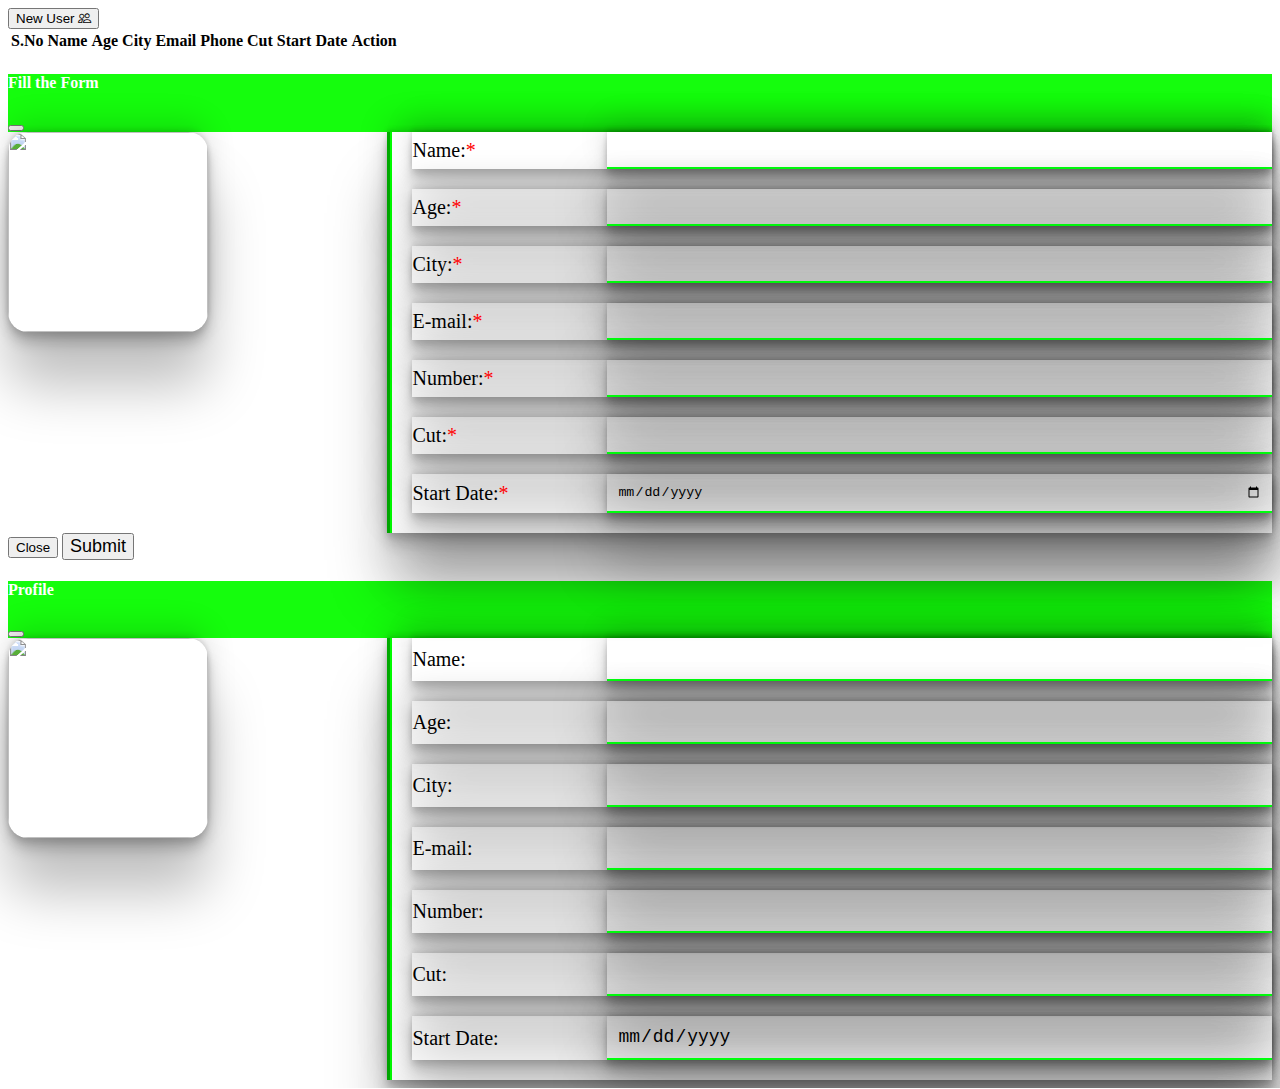
==== index.html @ 34184878 "Add files via upload" ====
<!doctype html>
<html lang="en">
  <head>
    <!-- Required meta tags -->
    <meta charset="utf-8">
    <meta name="viewport" content="width=device-width, initial-scale=1">

    <!-- Bootstrap CSS -->
    <link href="https://cdn.jsdelivr.net/npm/bootstrap@5.0.2/dist/css/bootstrap.min.css" rel="stylesheet" integrity="sha384-EVSTQN3/azprG1Anm3QDgpJLIm9Nao0Yz1ztcQTwFspd3yD65VohhpuuCOmLASjC" crossorigin="anonymous">

    <!--Bootstrap 5 icons CDN-->
    <link rel="stylesheet" href="https://cdn.jsdelivr.net/npm/bootstrap-icons@1.10.5/font/bootstrap-icons.css">

    <title>CRUD Operations</title>

    <link rel="stylesheet" href="style.css">
  </head>
  <body>
    

    <section class="p-3">

        <div class="row">
            <div class="col-12">
                <button class="btn btn-primary newUser" data-bs-toggle="modal" data-bs-target="#userForm">New User <i class="bi bi-people"></i></button>
            </div>
        </div>

        <div class="row">
            <div class="col-12">
                <table class="table table-striped table-hover mt-3 text-center table-bordered">

                    <thead>
                        <tr>
                            <th>S.No</th>
                            <th>Name</th>
                            <th>Age</th>
                            <th>City</th>
                            <th>Email</th>
                            <th>Phone</th>
                            <th>Cut</th>
                            <th>Start Date</th>
                            <th>Action</th>
                        </tr>
                    </thead>

                    <tbody id="data"></tbody>

                </table>
            </div>
        </div>

    </section>


    <!--Modal Form-->
    <div class="modal fade" id="userForm">
        <div class="modal-dialog modal-dialog-centered modal-lg">
            <div class="modal-content">

                <div class="modal-header">
                    <h4 class="modal-title">Fill the Form</h4>
                    <button type="button" class="btn-close" data-bs-dismiss="modal" aria-label="Close"></button>
                </div>

                <div class="modal-body">

                    <form action="#" id="myForm">

                        <div class="card imgholder">
                            <label for="imgInput" class="upload">
                                <input type="file" name="" id="imgInput">
                                <i class="bi bi-plus-circle-dotted"></i>
                            </label>
                            <img src="./image/Profile Icon.webp" alt="" width="200" height="200" class="img">
                        </div>

                        <div class="inputField">
                            <div>
                                <label for="name">Name:</label>
                                <input type="text" name="" id="name" required>
                            </div>
                            <div>
                                <label for="age">Age:</label>
                                <input type="number" name="" id="age" required>
                            </div>
                            <div>
                                <label for="city">City:</label>
                                <input type="text" name="" id="city" required>
                            </div>
                            <div>
                                <label for="email">E-mail:</label>
                                <input type="email" name="" id="email" required>
                            </div>
                            <div>
                                <label for="phone">Number:</label>
                                <input type="text" name="" id="phone" minlength="11" maxlength="11" required>
                            </div>
                            <div>
                                <label for="post">Cut:</label>
                                <input type="text" name="" id="post" required>
                            </div>
                            <div>
                                <label for="sDate">Start Date:</label>
                                <input type="date" name="" id="sDate" required>
                            </div>
                        </div>

                    </form>
                </div>

                <div class="modal-footer">
                    <button type="button" class="btn btn-secondary" data-bs-dismiss="modal">Close</button>
                    <button type="submit" form="myForm" class="btn btn-primary submit">Submit</button>
                </div>
            </div>
        </div>
    </div>

    <!--Read Data Modal-->
    <div class="modal fade" id="readData">
        <div class="modal-dialog modal-dialog-centered modal-lg">
            <div class="modal-content">

                <div class="modal-header">
                    <h4 class="modal-title">Profile</h4>
                    <button type="button" class="btn-close" data-bs-dismiss="modal" aria-label="Close"></button>
                </div>

                <div class="modal-body">

                    <form action="#" id="myForm">

                        <div class="card imgholder">
                            <img src="./image/Profile Icon.webp" alt="" width="200" height="200" class="showImg">
                        </div>

                        <div class="inputField">
                            <div>
                                <label for="name">Name:</label>
                                <input type="text" name="" id="showName" disabled>
                            </div>
                            <div>
                                <label for="age">Age:</label>
                                <input type="number" name="" id="showAge" disabled>
                            </div>
                            <div>
                                <label for="city">City:</label>
                                <input type="text" name="" id="showCity" disabled>
                            </div>
                            <div>
                                <label for="email">E-mail:</label>
                                <input type="email" name="" id="showEmail" disabled>
                            </div>
                            <div>
                                <label for="phone">Number:</label>
                                <input type="text" name="" id="showPhone" minlength="11" maxlength="11" disabled>
                            </div>
                            <div>
                                <label for="post">Cut:</label>
                                <input type="text" name="" id="showPost" disabled>
                            </div>
                            <div>
                                <label for="sDate">Start Date:</label>
                                <input type="date" name="" id="showsDate" disabled>
                            </div>
                        </div>

                    </form>
                </div>
            </div>
        </div>
    </div>


    <!-- Option 1: Bootstrap Bundle with Popper -->
    <script src="https://cdn.jsdelivr.net/npm/bootstrap@5.0.2/dist/js/bootstrap.bundle.min.js" integrity="sha384-MrcW6ZMFYlzcLA8Nl+NtUVF0sA7MsXsP1UyJoMp4YLEuNSfAP+JcXn/tWtIaxVXM" crossorigin="anonymous"></script>

    <script src="script.js"></script>
  </body>
</html>
---- style.css ----
table tr td{
    vertical-align: middle;
}

td button{
    margin: 5px;
}

td button i{
    font-size: 20px;
}


.modal-header{
    background: #15fd0d;
    color: #fff;
}

.modal-body form {
    display: flex;
    justify-content: space-between;
    align-items: flex-start;
    padding: 0;
}

.modal-body form .imgholder{
    width: 200px;
    height: 200px;
    position: relative;
    border-radius: 20px;
    overflow: hidden;
    box-shadow: rgba(0, 0, 0, 0.25) 0px 54px 55px, rgba(0, 0, 0, 0.12) 0px -12px 30px, rgba(0, 0, 0, 0.12) 0px 4px 6px, rgba(0, 0, 0, 0.17) 0px 12px 13px, rgba(0, 0, 0, 0.09) 0px -3px 5px;
}

.imgholder .upload{
    position: absolute;
    bottom: 0;
    left: 10;
    width: 100%;
    height: 100px;
    background: rgba(0,0,0,0.3);
    display: none;
    justify-content: center;
    align-items: center;
    cursor: pointer;
    box-shadow: rgba(0, 0, 0, 0.25) 0px 54px 55px, rgba(0, 0, 0, 0.12) 0px -12px 30px, rgba(0, 0, 0, 0.12) 0px 4px 6px, rgba(0, 0, 0, 0.17) 0px 12px 13px, rgba(0, 0, 0, 0.09) 0px -3px 5px;
}

.upload i{
    color: #fff;
    font-size: 35px;
}

.imgholder:hover .upload{
    display: flex;
}

.imgholder .upload input{
    display: none;
}

.modal-body form .inputField{
    flex-basis: 68%;
    border-left: 5px groove rgb(0, 255, 0);
    padding-left: 20px;
    box-shadow: rgba(0, 0, 0, 0.25) 0px 54px 55px, rgba(0, 0, 0, 0.12) 0px -12px 30px, rgba(0, 0, 0, 0.12) 0px 4px 6px, rgba(0, 0, 0, 0.17) 0px 12px 13px, rgba(0, 0, 0, 0.09) 0px -3px 5px;
}

form .inputField > div{
    width: 100%;
    display: flex;
    justify-content: space-between;
    align-items: center;
    margin-bottom: 20px;
    box-shadow: rgba(0, 0, 0, 0.25) 0px 54px 55px, rgba(0, 0, 0, 0.12) 0px -12px 30px, rgba(0, 0, 0, 0.12) 0px 4px 6px, rgba(0, 0, 0, 0.17) 0px 12px 13px, rgba(0, 0, 0, 0.09) 0px -3px 5px;
}

form .inputField > div label{
    font-size: 20px;
    font-weight: 500;
}

#userForm form .inputField > div label::after{
    content: "*";
    color: rgb(255, 0, 0);
}

form .inputField > div input{
    width: 75%;
    padding: 10px;
    border: none;
    outline: none;
    background: transparent;
    border-bottom: 2px solid rgb(0, 255, 13);
    box-shadow: rgba(0, 0, 0, 0.25) 0px 54px 55px, rgba(0, 0, 0, 0.12) 0px -12px 30px, rgba(0, 0, 0, 0.12) 0px 4px 6px, rgba(0, 0, 0, 0.17) 0px 12px 13px, rgba(0, 0, 0, 0.09) 0px -3px 5px;
}

.modal-footer .submit{
    font-size: 18px;
}


#readData form .inputField > div input{
    color: #000;
    font-size: 18px;
}
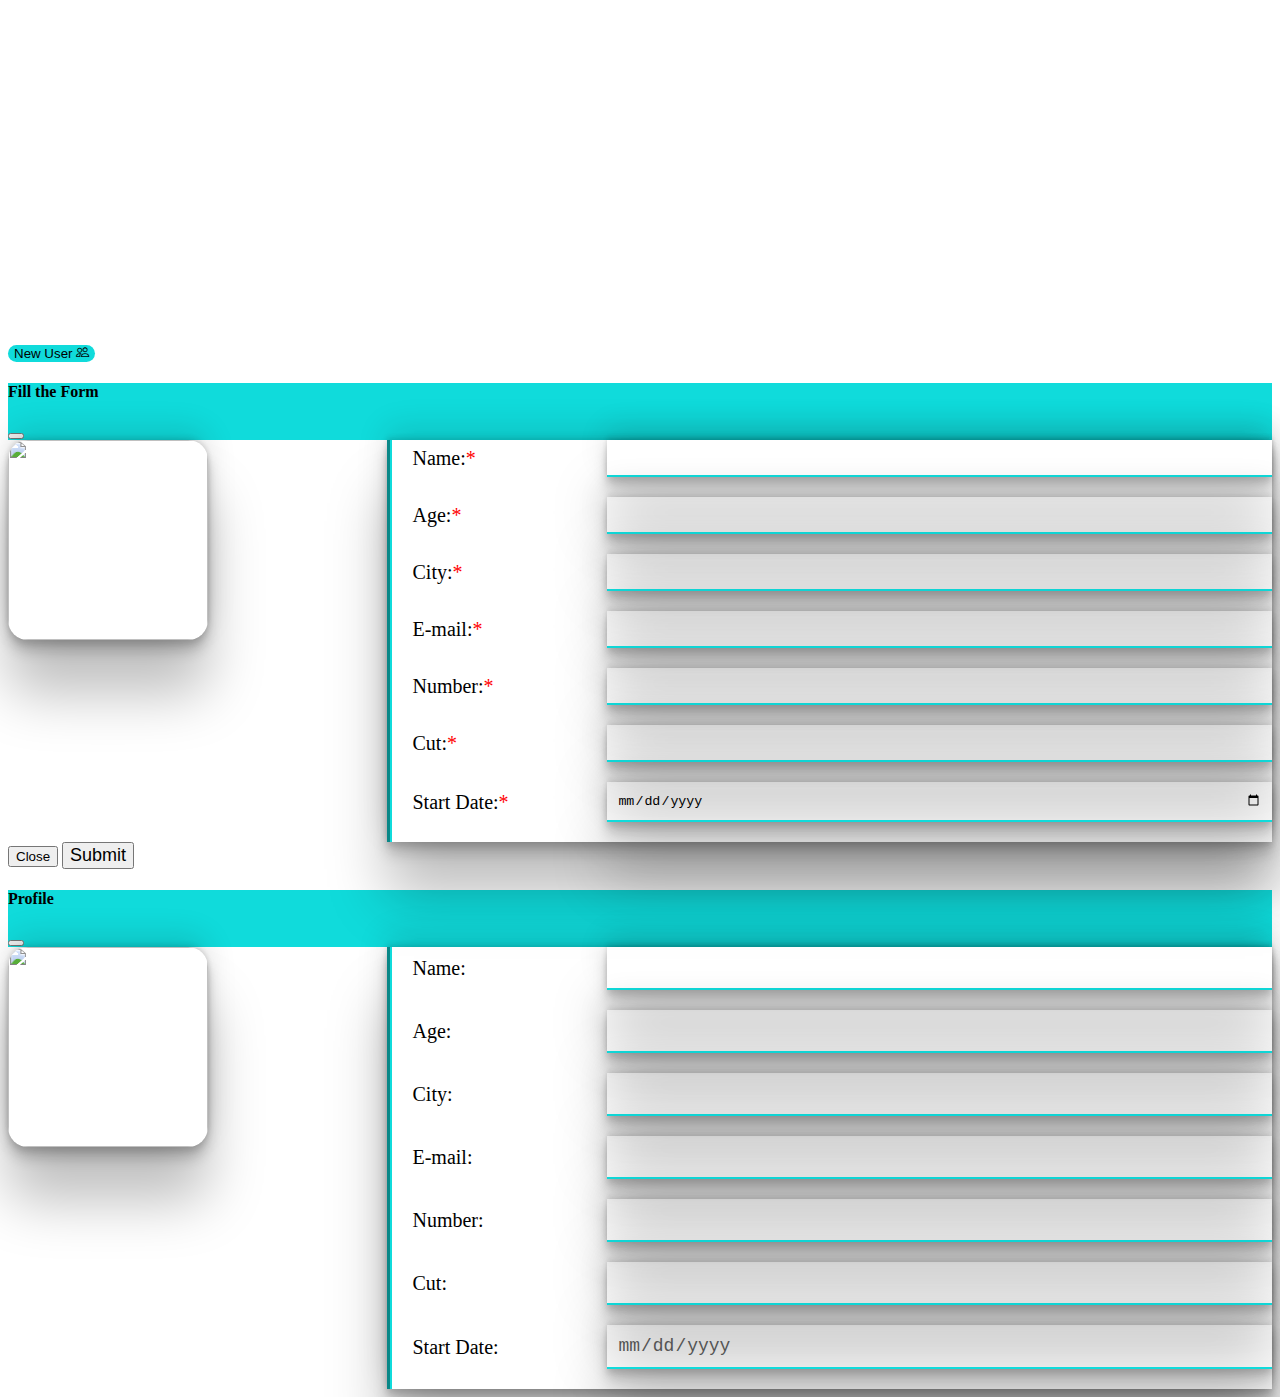
==== commit 0ae7ab98: "Add files via upload" ====
--- a/index.html
+++ b/index.html
@@ -1,30 +1,26 @@
 <!doctype html>
 <html lang="en">
-  <head>
-    <!-- Required meta tags -->
+<head>
     <meta charset="utf-8">
     <meta name="viewport" content="width=device-width, initial-scale=1">
+    <link href="https://cdn.jsdelivr.net/npm/bootstrap@5.0.2/dist/css/bootstrap.min.css" rel="stylesheet"
+        integrity="sha384-EVSTQN3/azprG1Anm3QDgpJLIm9Nao0Yz1ztcQTwFspd3yD65VohhpuuCOmLASjC" crossorigin="anonymous">
+    <link rel="stylesheet" href="https://cdn.jsdelivr.net/npm/bootstrap-icons@1.10.5/font/bootstrap-icons.css">
+    <title>CRUD Operations</title>
+    <link rel="stylesheet" href="style.css">
+    <link rel="icon" type="image/x-icon"
+    href="https://chairmansbarbershop.com.au/images/chairmansbarbershop_logo_3.png">
+</head>
+<body>
 
-    <!-- Bootstrap CSS -->
-    <link href="https://cdn.jsdelivr.net/npm/bootstrap@5.0.2/dist/css/bootstrap.min.css" rel="stylesheet" integrity="sha384-EVSTQN3/azprG1Anm3QDgpJLIm9Nao0Yz1ztcQTwFspd3yD65VohhpuuCOmLASjC" crossorigin="anonymous">
-
-    <!--Bootstrap 5 icons CDN-->
-    <link rel="stylesheet" href="https://cdn.jsdelivr.net/npm/bootstrap-icons@1.10.5/font/bootstrap-icons.css">
-
-    <title>CRUD Operations</title>
-
-    <link rel="stylesheet" href="style.css">
-  </head>
-  <body>
-    
+    <div class="photo">
+        <img src="https://chairmansbarbershop.com.au/images/chairmansbarbershop_logo_3.png" width="auto" height="200" alt="">
+    </div>
+<H2>Reservation</H2>    
 
     <section class="p-3">
 
-        <div class="row">
-            <div class="col-12">
-                <button class="btn btn-primary newUser" data-bs-toggle="modal" data-bs-target="#userForm">New User <i class="bi bi-people"></i></button>
-            </div>
-        </div>
+        
 
         <div class="row">
             <div class="col-12">
@@ -50,10 +46,16 @@
             </div>
         </div>
 
+        <div class="row">
+            <div class="col-12">
+                
+                <button class="newUser" data-bs-toggle="modal" data-bs-target="#userForm">New User <i
+                        class="bi bi-people"></i></button>
+            </div>
+        </div>
+
     </section>
 
-
-    <!--Modal Form-->
     <div class="modal fade" id="userForm">
         <div class="modal-dialog modal-dialog-centered modal-lg">
             <div class="modal-content">
@@ -94,7 +96,7 @@
                             </div>
                             <div>
                                 <label for="phone">Number:</label>
-                                <input type="text" name="" id="phone" minlength="11" maxlength="11" required>
+                                <input type="text" name="" id="phone" minlength="9" maxlength="9" required>
                             </div>
                             <div>
                                 <label for="post">Cut:</label>
@@ -117,7 +119,6 @@
         </div>
     </div>
 
-    <!--Read Data Modal-->
     <div class="modal fade" id="readData">
         <div class="modal-dialog modal-dialog-centered modal-lg">
             <div class="modal-content">
@@ -172,10 +173,11 @@
         </div>
     </div>
 
-
-    <!-- Option 1: Bootstrap Bundle with Popper -->
-    <script src="https://cdn.jsdelivr.net/npm/bootstrap@5.0.2/dist/js/bootstrap.bundle.min.js" integrity="sha384-MrcW6ZMFYlzcLA8Nl+NtUVF0sA7MsXsP1UyJoMp4YLEuNSfAP+JcXn/tWtIaxVXM" crossorigin="anonymous"></script>
+    <script src="https://cdn.jsdelivr.net/npm/bootstrap@5.0.2/dist/js/bootstrap.bundle.min.js"
+        integrity="sha384-MrcW6ZMFYlzcLA8Nl+NtUVF0sA7MsXsP1UyJoMp4YLEuNSfAP+JcXn/tWtIaxVXM"
+        crossorigin="anonymous"></script>
 
     <script src="script.js"></script>
-  </body>
+
+</body>
 </html>--- a/style.css
+++ b/style.css
@@ -1,19 +1,32 @@
+body{
+    background: url(https://www.shutterstock.com/image-photo/big-set-professional-black-barber-600nw-2250444917.jpg) fixed no-repeat center/cover;
+}
+
 table tr td{
     vertical-align: middle;
+    color: rgb(255, 255, 255);
 }
 
 td button{
     margin: 5px;
+
 }
 
 td button i{
     font-size: 20px;
+
+}
+tr{
+    color: rgb(255, 255, 255);
+}
+h2{
+    color: #ffffff;
 }
 
 
 .modal-header{
-    background: #15fd0d;
-    color: #fff;
+    background: #10dbdb;
+
 }
 
 .modal-body form {
@@ -38,12 +51,12 @@
     left: 10;
     width: 100%;
     height: 100px;
-    background: rgba(0,0,0,0.3);
+    background: rgba(198, 32, 32, 0.3);
     display: none;
     justify-content: center;
     align-items: center;
     cursor: pointer;
-    box-shadow: rgba(0, 0, 0, 0.25) 0px 54px 55px, rgba(0, 0, 0, 0.12) 0px -12px 30px, rgba(0, 0, 0, 0.12) 0px 4px 6px, rgba(0, 0, 0, 0.17) 0px 12px 13px, rgba(0, 0, 0, 0.09) 0px -3px 5px;
+   
 }
 
 .upload i{
@@ -61,7 +74,7 @@
 
 .modal-body form .inputField{
     flex-basis: 68%;
-    border-left: 5px groove rgb(0, 255, 0);
+    border-left: 5px groove #10dbdb;
     padding-left: 20px;
     box-shadow: rgba(0, 0, 0, 0.25) 0px 54px 55px, rgba(0, 0, 0, 0.12) 0px -12px 30px, rgba(0, 0, 0, 0.12) 0px 4px 6px, rgba(0, 0, 0, 0.17) 0px 12px 13px, rgba(0, 0, 0, 0.09) 0px -3px 5px;
 }
@@ -72,7 +85,7 @@
     justify-content: space-between;
     align-items: center;
     margin-bottom: 20px;
-    box-shadow: rgba(0, 0, 0, 0.25) 0px 54px 55px, rgba(0, 0, 0, 0.12) 0px -12px 30px, rgba(0, 0, 0, 0.12) 0px 4px 6px, rgba(0, 0, 0, 0.17) 0px 12px 13px, rgba(0, 0, 0, 0.09) 0px -3px 5px;
+
 }
 
 form .inputField > div label{
@@ -91,7 +104,7 @@
     border: none;
     outline: none;
     background: transparent;
-    border-bottom: 2px solid rgb(0, 255, 13);
+    border-bottom: 2px solid #10dbdb;
     box-shadow: rgba(0, 0, 0, 0.25) 0px 54px 55px, rgba(0, 0, 0, 0.12) 0px -12px 30px, rgba(0, 0, 0, 0.12) 0px 4px 6px, rgba(0, 0, 0, 0.17) 0px 12px 13px, rgba(0, 0, 0, 0.09) 0px -3px 5px;
 }
 
@@ -101,6 +114,16 @@
 
 
 #readData form .inputField > div input{
-    color: #000;
+
     font-size: 18px;
-}+}
+.newUser{
+    background-color: #10dbdb;
+    border-radius:10px ;
+    border-style: hidden;
+}
+.photo{
+    display: flex;
+    justify-content: center;
+    padding-top: 5vh;
+}
